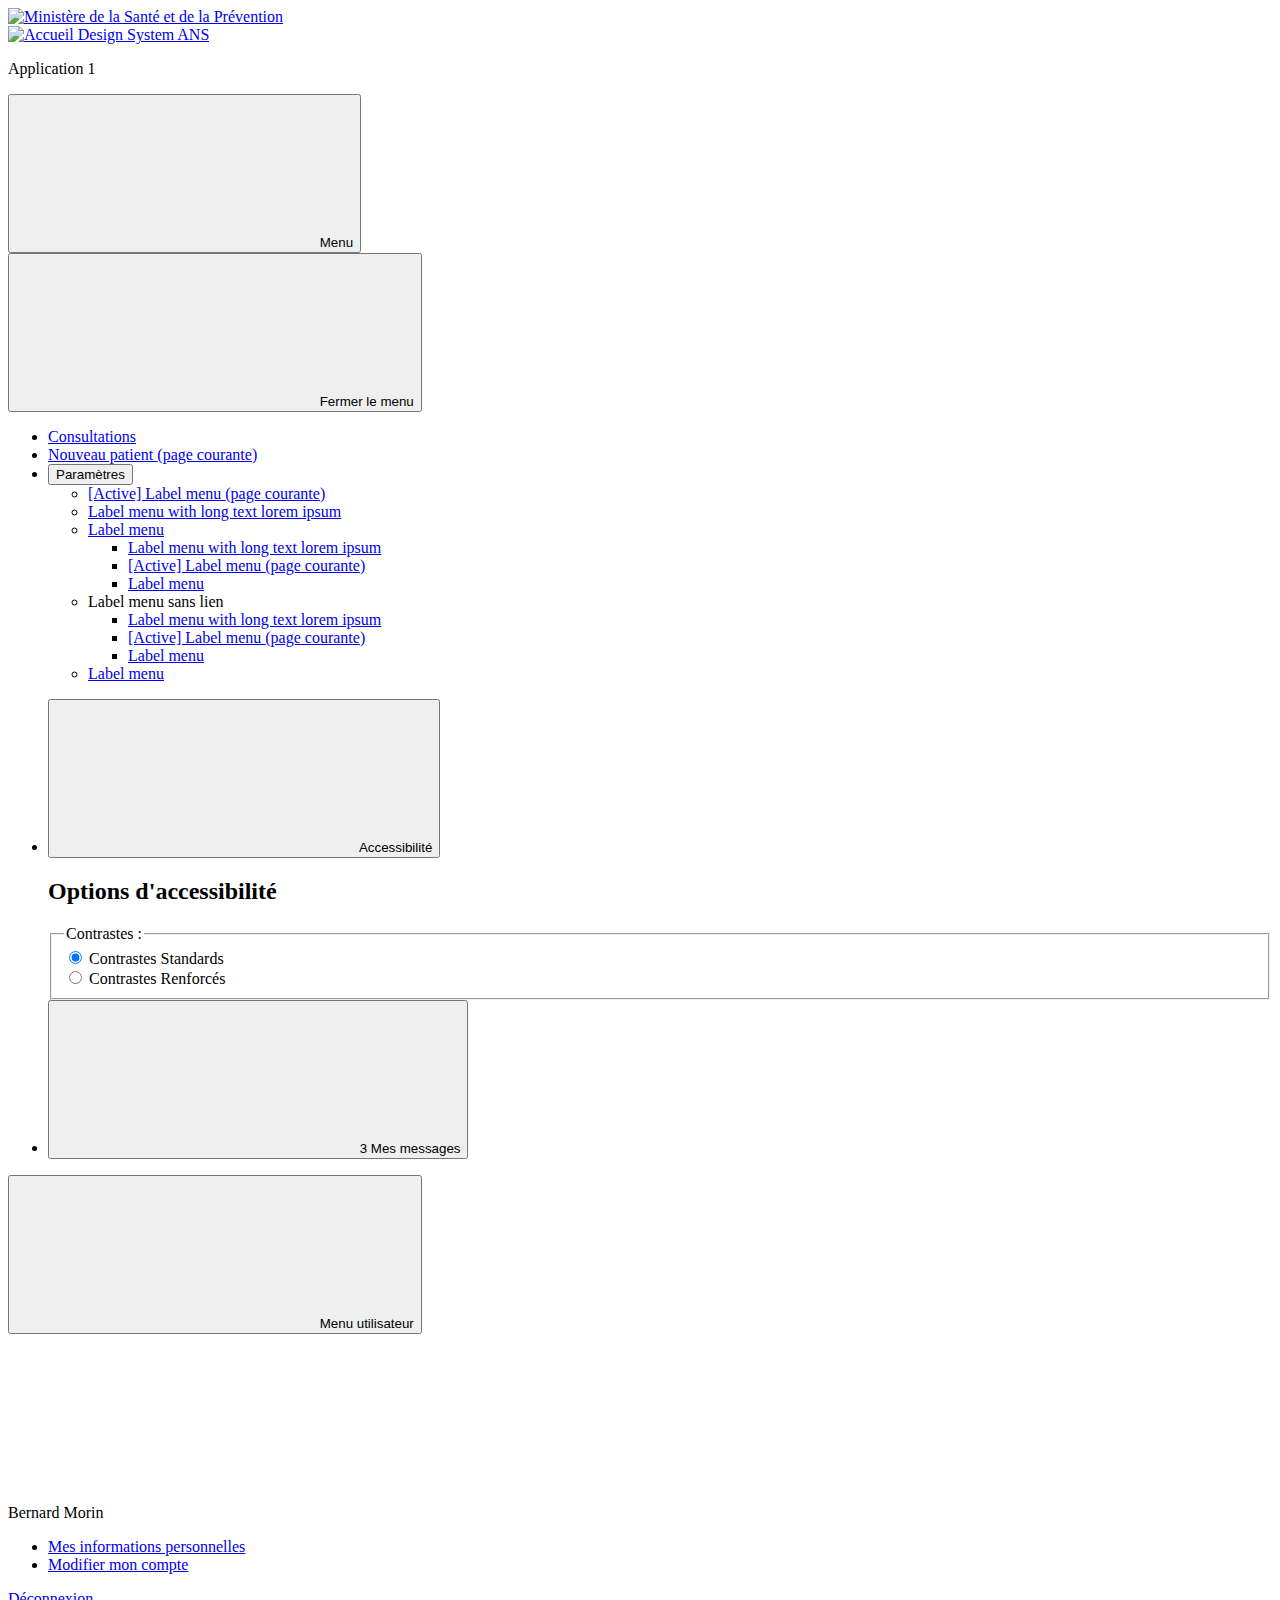
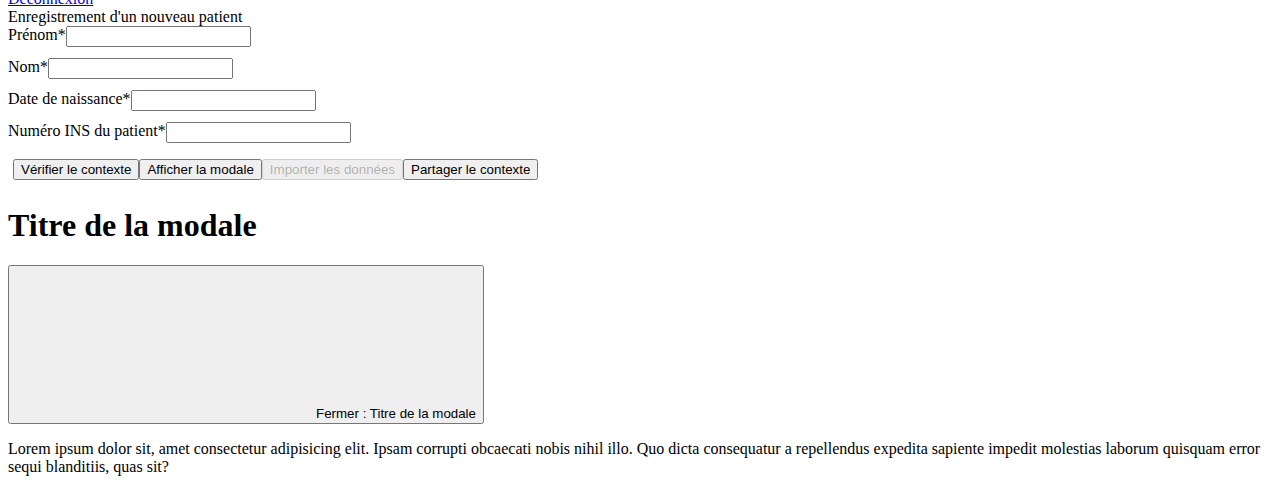
==== src/main/resources/templates/form-page.html @ 109fa499 "add ANS stylesheet" ====
<!DOCTYPE html>
<html lang="en" xmlns:th="http://www.thymeleaf.org">
<head>
    <meta charset="UTF-8">
    <title>Enregistrement d'un nouvau patient</title>
    <meta name="viewport" content="width=device-width, initial-scale=1">
    <link rel="stylesheet" type="text/css" href="/webjars/bootstrap/css/bootstrap.min.css"/>
    <link rel="stylesheet" type="text/css" href="/style/style.css">
    <link rel="stylesheet" href="https://use.typekit.net/jjx2ksb.css">
    <link rel="stylesheet" href="/style/style-ans.css" type="text/css">
    <link rel="stylesheet" href="/style/print.css" type="text/css" media="print">
    <link rel="icon" type="image/x-icon" href="/img/favicon.ico">

    <script type="text/javascript" src="/script/jquery-3.5.1.min.js"></script>
    <script type="text/javascript" src="/script/vendor.js"></script>
    <script type="text/javascript" src="/script/app.js"></script>
    <script src="https://cdnjs.cloudflare.com/ajax/libs/lodash.js/4.17.21/lodash.min.js"></script>

    <script type="text/javascript" src="/script/context-sharing.js"></script>
</head>
<body>
<div class="body-wrapper">
    <header class="header header-principal" role="banner">
        <div class="header-principal__inner">
            <div class="header-principal-left">
                <div class="logos">        <div class="logo logo--0">
                    <a href="https://solidarites-sante.gouv.fr/">

                        <img src="/img/logo-ministere.svg" alt="Ministère de la Santé et de la Prévention" width="107" height="62">

                    </a>
                </div>
                    <div class="logo logo--1">
                        <a href="/">

                            <img src="/img/logo-ANS.svg" alt="Accueil Design System ANS" width="166" height="50">

                        </a>
                    </div>
                </div>
                <p class="header__title">Application 1</p>
            </div>
            <div class="header-principal-right">
                <div class="header-principal__nav">




                    <div class="navbar navbar-expand-xl navbar-light" tabindex="-1" id="menuPrincipalTarget">
                        <button type="button" class="navbar-toggler btn btn--icon-only btn-icon--header" data-toggle="collapse" data-target="#menuPrincipal" aria-controls="menuPrincipal" aria-expanded="false">
                            <svg class="svg-icon svg-menu" aria-hidden="true" focusable="false"><use xlink:href="/svg-icons/icon-sprite.svg#menu"></use></svg>
                            <span class="sr-only">Menu</span>
                        </button>


                        <div class="collapse navbar-collapse" id="menuPrincipal">
                            <button type="button" class="navbar-toggler-close d-xl-none btn btn--icon-only btn-icon--header" data-toggle="collapse" data-target="#menuPrincipal" aria-controls="menuPrincipal" aria-expanded="false">
                                <svg class="svg-icon svg-close" aria-hidden="true" focusable="false"><use xlink:href="/svg-icons/icon-sprite.svg#close"></use></svg>
                                <span class="sr-only">Fermer le menu</span>
                            </button>


                            <nav role="navigation" aria-label="Menu principal">

                                <ul class="navbar-nav nav-lvl--1">
                                    <li class="nav-item common-nav-item">

                                        <a class="nav-link" href="#">Consultations</a>
                                    </li>
                                    <li class="nav-item is-active common-nav-item">

                                        <a class="nav-link" href="#">Nouveau patient <span class="sr-only">(page courante)</span></a>
                                    </li>
                                    <li class="nav-item common-nav-item">







                                        <button class="nav-link" type="button"
                                                data-toggle="collapse"
                                                data-target="#nav1-nav-collapse-submenu--2"
                                                aria-controls="nav1-nav-collapse-submenu--2"
                                                aria-expanded="false"
                                        >Paramètres</button>

                                        <div class="collapse nav-collapse" id="nav1-nav-collapse-submenu--2" data-parent="#menuPrincipal">
                                            <div class="nav-collapse-inner">


                                                <ul class="navbar-nav nav-lvl--2">
                                                    <li class="nav-item is-active common-nav-item">

                                                        <a class="nav-link" href="#">[Active] Label menu <span class="sr-only">(page courante)</span></a>
                                                    </li>
                                                    <li class="nav-item common-nav-item">

                                                        <a class="nav-link" href="#">Label menu with long text lorem ipsum</a>
                                                    </li>
                                                    <li class="nav-item common-nav-item">

                                                        <a class="nav-link" href="#">Label menu</a>









                                                        <ul class="navbar-nav nav-lvl--3">
                                                            <li class="nav-item common-nav-item">

                                                                <a class="nav-link" href="#">Label menu with long text lorem ipsum</a>
                                                            </li>
                                                            <li class="nav-item is-active common-nav-item">

                                                                <a class="nav-link" href="#">[Active] Label menu <span class="sr-only">(page courante)</span></a>
                                                            </li>
                                                            <li class="nav-item common-nav-item">

                                                                <a class="nav-link" href="#">Label menu</a>
                                                            </li>
                                                        </ul>



                                                    </li>
                                                    <li class="nav-item common-nav-item">





                                                        <span class="nav-title">Label menu sans lien</span>





                                                        <ul class="navbar-nav nav-lvl--3">
                                                            <li class="nav-item common-nav-item">

                                                                <a class="nav-link" href="#">Label menu with long text lorem ipsum</a>
                                                            </li>
                                                            <li class="nav-item is-active common-nav-item">

                                                                <a class="nav-link" href="#">[Active] Label menu <span class="sr-only">(page courante)</span></a>
                                                            </li>
                                                            <li class="nav-item common-nav-item">

                                                                <a class="nav-link" href="#">Label menu</a>
                                                            </li>
                                                        </ul>



                                                    </li>
                                                    <li class="nav-item common-nav-item">

                                                        <a class="nav-link" href="#">Label menu</a>
                                                    </li>
                                                </ul>

                                            </div>
                                        </div>
                                    </li>
                                </ul>
                            </nav>

                            <ul class="nav-right">
                                <li class="nav-right-item collapse-wrapper common-nav-item">
                                    <button type="button" class="btn btn--icon-only btn-icon--header" aria-label="Accessibilité" data-toggle="collapse" data-target="#collapseAccess" aria-controls="collapseAccess" aria-expanded="false">
                                        <svg class="svg-icon svg-access" aria-hidden="true" focusable="false"><use xlink:href="/svg-icons/icon-sprite.svg#access"></use></svg>
                                        <span class="title-responsive">Accessibilité</span>
                                    </button>
                                    <div class="collapse nav-collapse nav-collapse--right" id="collapseAccess">
                                        <section aria-labelledby="widget-access-title">
                                            <h2 class="o-widget-access__intro" id="widget-access-title">Options d'accessibilité</h2>

                                            <div class="o-widget-access">
                                                <div class="form-group form-group-custom-control">
                                                    <fieldset id="contrast-id">
                                                        <legend>Contrastes :</legend>

                                                        <div class="o-widget-access__option">
                                                            <input id="default-c" value="default-c" name="contrast" checked="checked" type="radio" class="sr-only">
                                                            <label class="o-widget-access__label btn btn--ghost btn--primary btn-sm" for="default-c"><span class="sr-only">Contrastes</span> Standards</label>
                                                        </div>
                                                        <div class="o-widget-access__option">
                                                            <input id="high-c" value="high-c" name="contrast" type="radio" class="sr-only">
                                                            <label class="o-widget-access__label btn btn--ghost btn--primary btn-sm" for="high-c"><span class="sr-only">Contrastes</span> Renforcés</label>
                                                        </div>
                                                    </fieldset>
                                                </div>


                                            </div>
                                        </section>                                </div>
                                </li>
                                <li class="nav-right-item collapse-wrapper common-nav-item">
                                    <button type="button" class="btn btn--icon-only btn-icon--header" aria-label="Mes messages (3)">
                                        <svg class="svg-icon svg-mail" aria-hidden="true" focusable="false"><use xlink:href="/svg-icons/icon-sprite.svg#mail"></use></svg>
                                        <span class="mail-counter">3</span>
                                        <span class="title-responsive">Mes messages</span>
                                    </button>
                                </li>
                            </ul>

                        </div>


                        <div class="collapse-wrapper common-nav-item">
                            <button type="button" class="btn btn--icon-only btn-icon--header" aria-label="Menu utilisateur" data-toggle="collapse" data-target="#collapseUser" aria-controls="collapseUser" aria-expanded="false">
                                <svg class="svg-icon svg-user" aria-hidden="true" focusable="false"><use xlink:href="/svg-icons/icon-sprite.svg#user"></use></svg>
                                <span class="sr-only">Menu utilisateur</span>
                            </button>
                            <div class="collapse nav-collapse nav-collapse--right" id="collapseUser">
                                <div class="m-user">
                                    <div class="m-user__icon">
                                        <svg class="svg-icon svg-user" aria-hidden="true" focusable="false"><use xlink:href="/svg-icons/icon-sprite.svg#user"></use></svg>
                                    </div>
                                    <p class="m-user__name">Bernard Morin</p>

                                    <ul class="navbar-nav m-user__nav">
                                        <li class="nav-item">
                                            <a class="nav-link" href="#">Mes informations personnelles</a>
                                        </li>
                                        <li class="nav-item">
                                            <a class="nav-link" href="#">Modifier mon compte</a>
                                        </li>
                                    </ul>

                                    <a href="/logout"    class=" btn btn--ghost btn--default btn-xs">Déconnexion</a>                            </div>
                            </div>
                        </div>


                    </div>
                </div>
            </div>
        </div>
    </header>

    <main class="main" role="main" id="main" tabindex="-1">
        <div class="container">
            <div>
                <span>Enregistrement d'un nouveau patient</span>
            </div>
            <div>
                <form id="patientForm">
                    <div class="form-group" style="max-width: 440px; display: flex; flex-direction: row">
                        <label for="inputPatientFirstName">Prénom<span class="form-required"
                                                                       title="Ce champ est requis">*</span></label>
                        <div class="form-group-wrap form-group-wrap--left">
                            <input class="form-control" aria-describedby="inputPatientFirstName-desc" name="patientFirstName"
                                   type="text" id="inputPatientFirstName"/>
                        </div>
                        <p class="description" id="inputPatientFirstName-desc"></p>
                    </div>

                    <div class="form-group" style="max-width: 440px; display: flex; flex-direction: row">
                        <label for="inputPatientLastName">Nom<span class="form-required" title="Ce champ est requis">*</span></label>
                        <div class="form-group-wrap form-group-wrap--left">
                            <input class="form-control" aria-describedby="inputPatientLastName" name="patientLastName"
                                   type="text" id="inputPatientLastName"/>
                        </div>
                        <p class="description" id="inputPatientLastName-desc"></p>
                    </div>

                    <div class="form-group" style="max-width: 440px; display: flex; flex-direction: row">
                        <label for="inputPatientDOB">Date de naissance<span class="form-required"
                                                                            title="Ce champ est requis">*</span></label>
                        <div class="form-group-wrap form-group-wrap--left">
                            <input class="form-control" aria-describedby="inputPatientDOB" name="patientDOB"
                                   type="text" id="inputPatientDOB"/>
                        </div>
                        <p class="description" id="inputPatientDOB-desc"></p>
                    </div>

                    <div class="form-group" style="max-width: 440px; display: flex; flex-direction: row">
                        <label for="inputPatientINS">Numéro INS du patient<span class="form-required"
                                                                                title="Ce champ est requis">*</span></label>
                        <div class="form-group-wrap form-group-wrap--left">
                            <input class="form-control" aria-describedby="inputPatientINS-desc" name="patientINS"
                                   type="text" id="inputPatientINS"/>
                        </div>
                        <p class="description" id="inputPatientINS-desc"></p>
                    </div>

                    <div style="display: flex; flex-direction: row; padding: 5px">
                        <button type="button" class=" btn btn--plain btn--primary" onclick="getFromCache()">Vérifier le contexte</button>
                        <button type="button" class=" btn btn--plain btn--primary" data-toggle="modal" data-target="#modal1">Afficher la modale</button>
                        <button type="button" class=" btn btn--plain btn--primary" onclick="fillForm()" disabled="disabled" id="btnFillForm">Importer les données</button>
                        <button type="button" class=" btn btn--plain btn--primary" onclick="putInCache()">Partager le contexte</button>
                    </div>
                </form>
            </div>
        </div>
    </main>
</div>

<div class="modal fade" id="modal1" tabindex="-1" role="dialog" aria-hidden="true" aria-labelledby="modal1Label">
    <div class="modal-dialog modal-dialog-centered" role="document">
        <div class="modal-content">
            <div class="modal-header">
                <h1 class="modal-title" id="modal1Label">Titre de la modale</h1>
                <button type="button"  data-dismiss="modal"    class=" btn btn--close btn--icon-only"><svg class="svg-icon svg-close" aria-hidden="true" focusable="false"><use xlink:href="svg-icons/icon-sprite.svg#close"></use></svg><span class="sr-only">Fermer : Titre de la modale</span></button>            </div>
            <div class="modal-body">
                <p>Lorem ipsum dolor sit, amet consectetur adipisicing elit. Ipsam corrupti obcaecati nobis nihil illo. Quo dicta consequatur a repellendus expedita sapiente impedit molestias laborum quisquam error sequi blanditiis, quas sit?</p>
            </div>
        </div>
    </div>
</div>

<!--<span class="badge badge-pill badge-success">!</span>-->
</body>
</html>
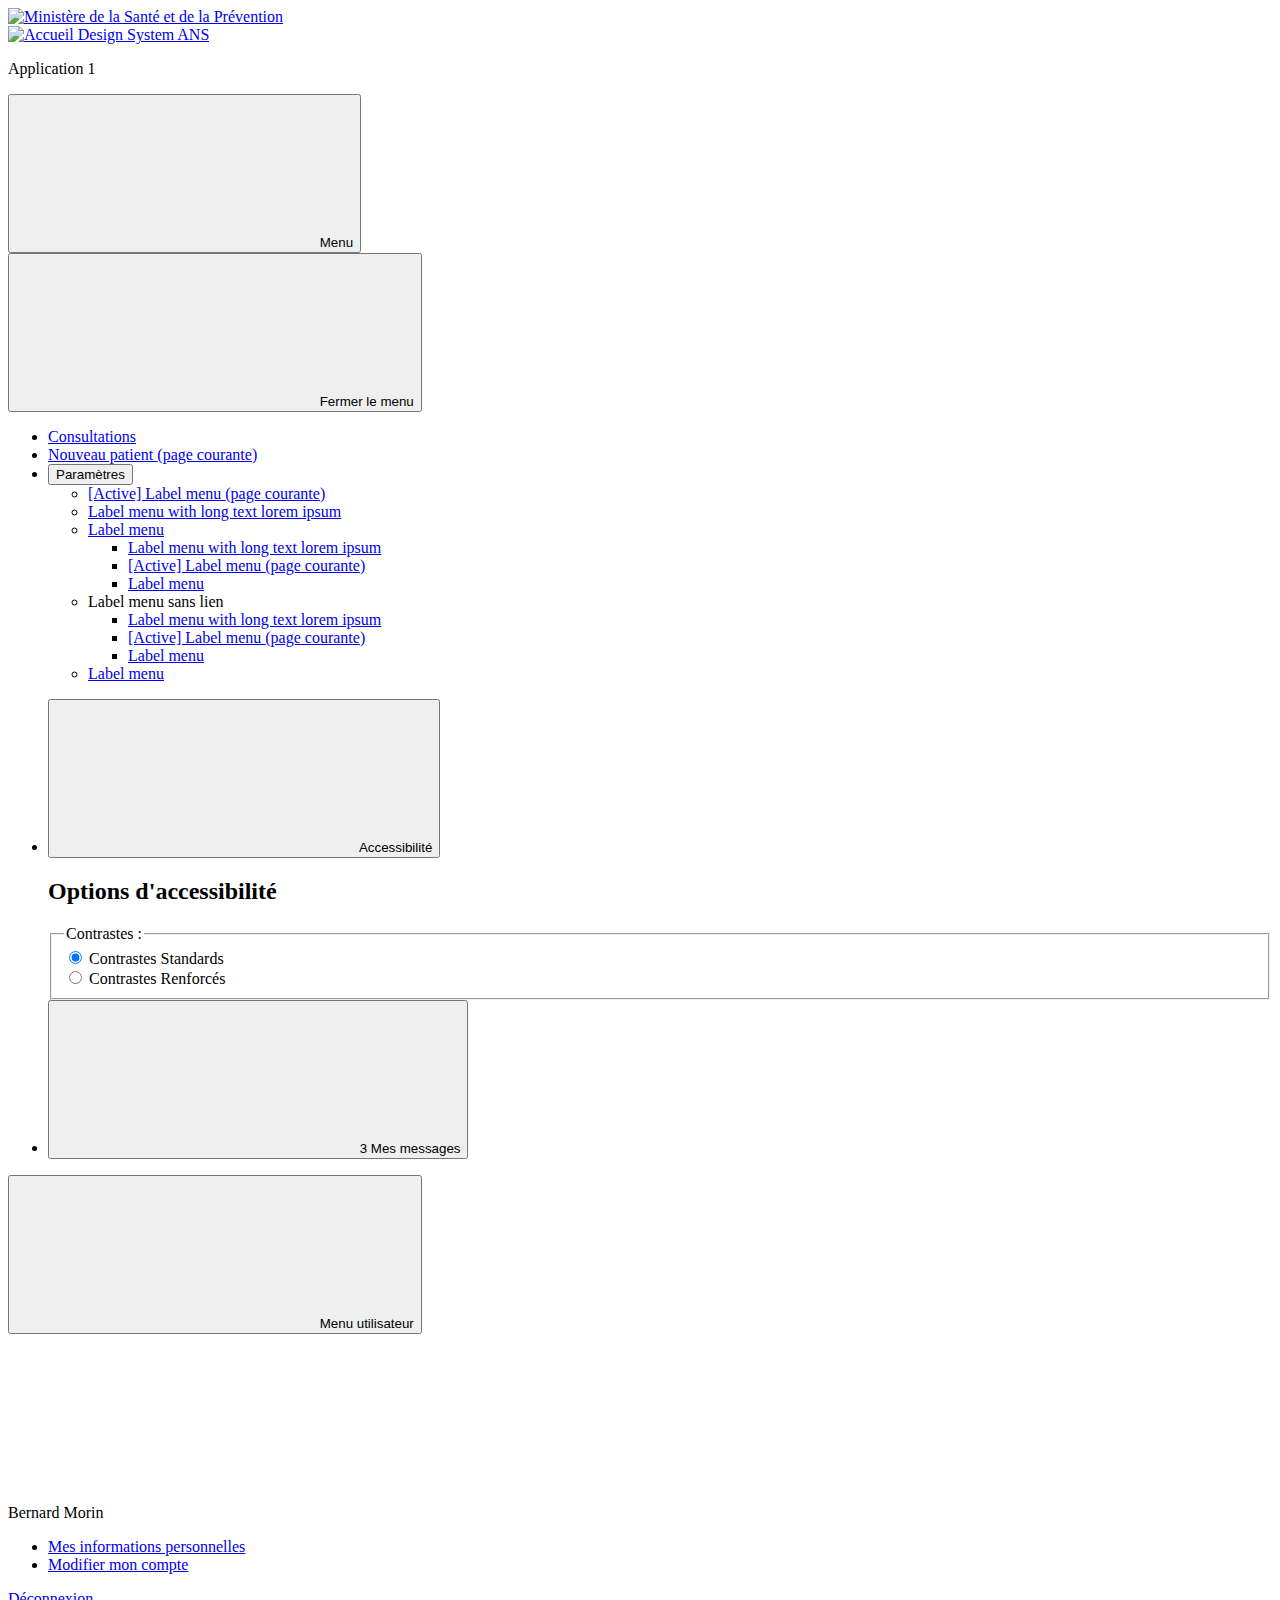
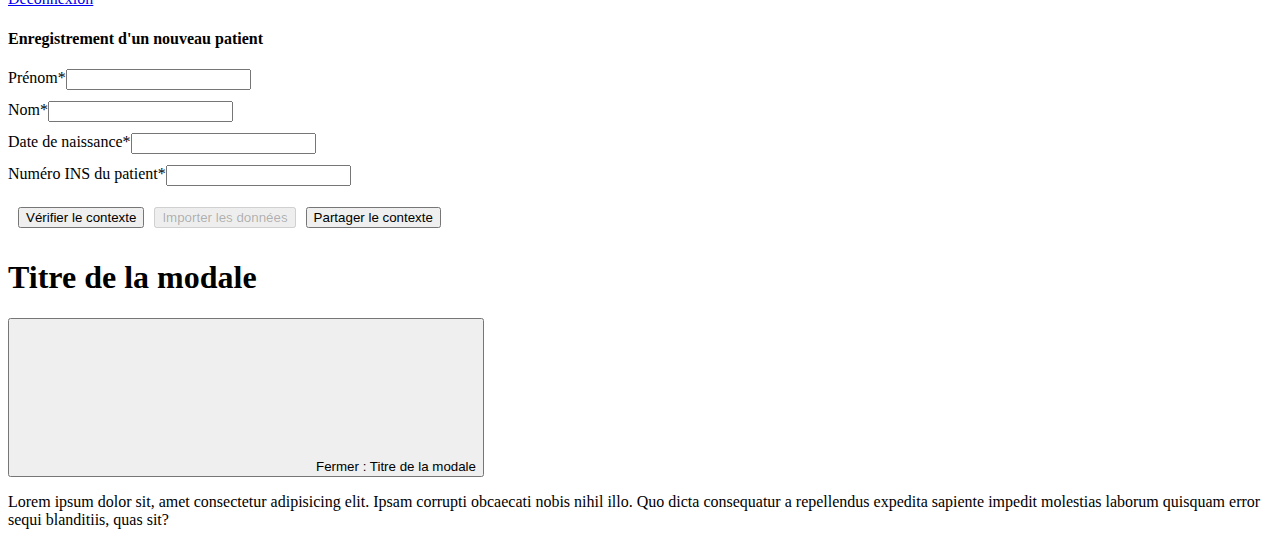
==== commit f1f15759: "polish" ====
--- a/src/main/resources/templates/form-page.html
+++ b/src/main/resources/templates/form-page.html
@@ -14,9 +14,14 @@
     <script type="text/javascript" src="/script/jquery-3.5.1.min.js"></script>
     <script type="text/javascript" src="/script/vendor.js"></script>
     <script type="text/javascript" src="/script/app.js"></script>
+
+    <!--
+        this script has to be added to handle ProSanteConnect context sharing
+        (lodash needs to be added too if not already embedded)
+     -->
+    <script type="text/javascript" src="/script/context-sharing.js"></script>
     <script src="https://cdnjs.cloudflare.com/ajax/libs/lodash.js/4.17.21/lodash.min.js"></script>
 
-    <script type="text/javascript" src="/script/context-sharing.js"></script>
 </head>
 <body>
 <div class="body-wrapper">
@@ -247,11 +252,8 @@
 
     <main class="main" role="main" id="main" tabindex="-1">
         <div class="container">
-            <div>
-                <span>Enregistrement d'un nouveau patient</span>
-            </div>
-            <div>
-                <form id="patientForm">
+            <h4>Enregistrement d'un nouveau patient</h4>
+                <form id="patientForm" action="/secure/patient/new" method="post">
                     <div class="form-group" style="max-width: 440px; display: flex; flex-direction: row">
                         <label for="inputPatientFirstName">Prénom<span class="form-required"
                                                                        title="Ce champ est requis">*</span></label>
@@ -292,14 +294,14 @@
                     </div>
 
                     <div style="display: flex; flex-direction: row; padding: 5px">
-                        <button type="button" class=" btn btn--plain btn--primary" onclick="getFromCache()">Vérifier le contexte</button>
-                        <button type="button" class=" btn btn--plain btn--primary" data-toggle="modal" data-target="#modal1">Afficher la modale</button>
-                        <button type="button" class=" btn btn--plain btn--primary" onclick="fillForm()" disabled="disabled" id="btnFillForm">Importer les données</button>
-                        <button type="button" class=" btn btn--plain btn--primary" onclick="putInCache()">Partager le contexte</button>
+                        <button type="button" class=" btn btn--plain btn--primary" onclick="getFromCache()" style="margin: 5px">Vérifier le contexte</button>
+                        <button type="button" class=" btn btn--plain btn--primary" data-toggle="modal" data-target="#modal1" hidden style="margin: 5px">Afficher la modale</button>
+                        <button type="button" class=" btn btn--plain btn--primary" onclick="fillForm()" disabled="disabled" id="btnFillForm" style="margin: 5px">Importer les données</button>
+<!--                        <button type="button" class=" btn btn&#45;&#45;plain btn&#45;&#45;primary" onclick="putInCache('patient-info')" style="margin: 5px">Partager le contexte</button>-->
+                        <button type="submit" class=" btn btn--plain btn--primary" style="margin: 5px">Partager le contexte</button>
                     </div>
                 </form>
             </div>
-        </div>
     </main>
 </div>
 
@@ -316,6 +318,13 @@
     </div>
 </div>
 
+    <!--
+        this script has to be added to trigger ProSanteConnect context sharing API call before submitting form
+    -->
+<script>
+    $('patientForm').on('submit', putInCache('patient-info'))
+</script>
+
 <!--<span class="badge badge-pill badge-success">!</span>-->
 </body>
 </html>
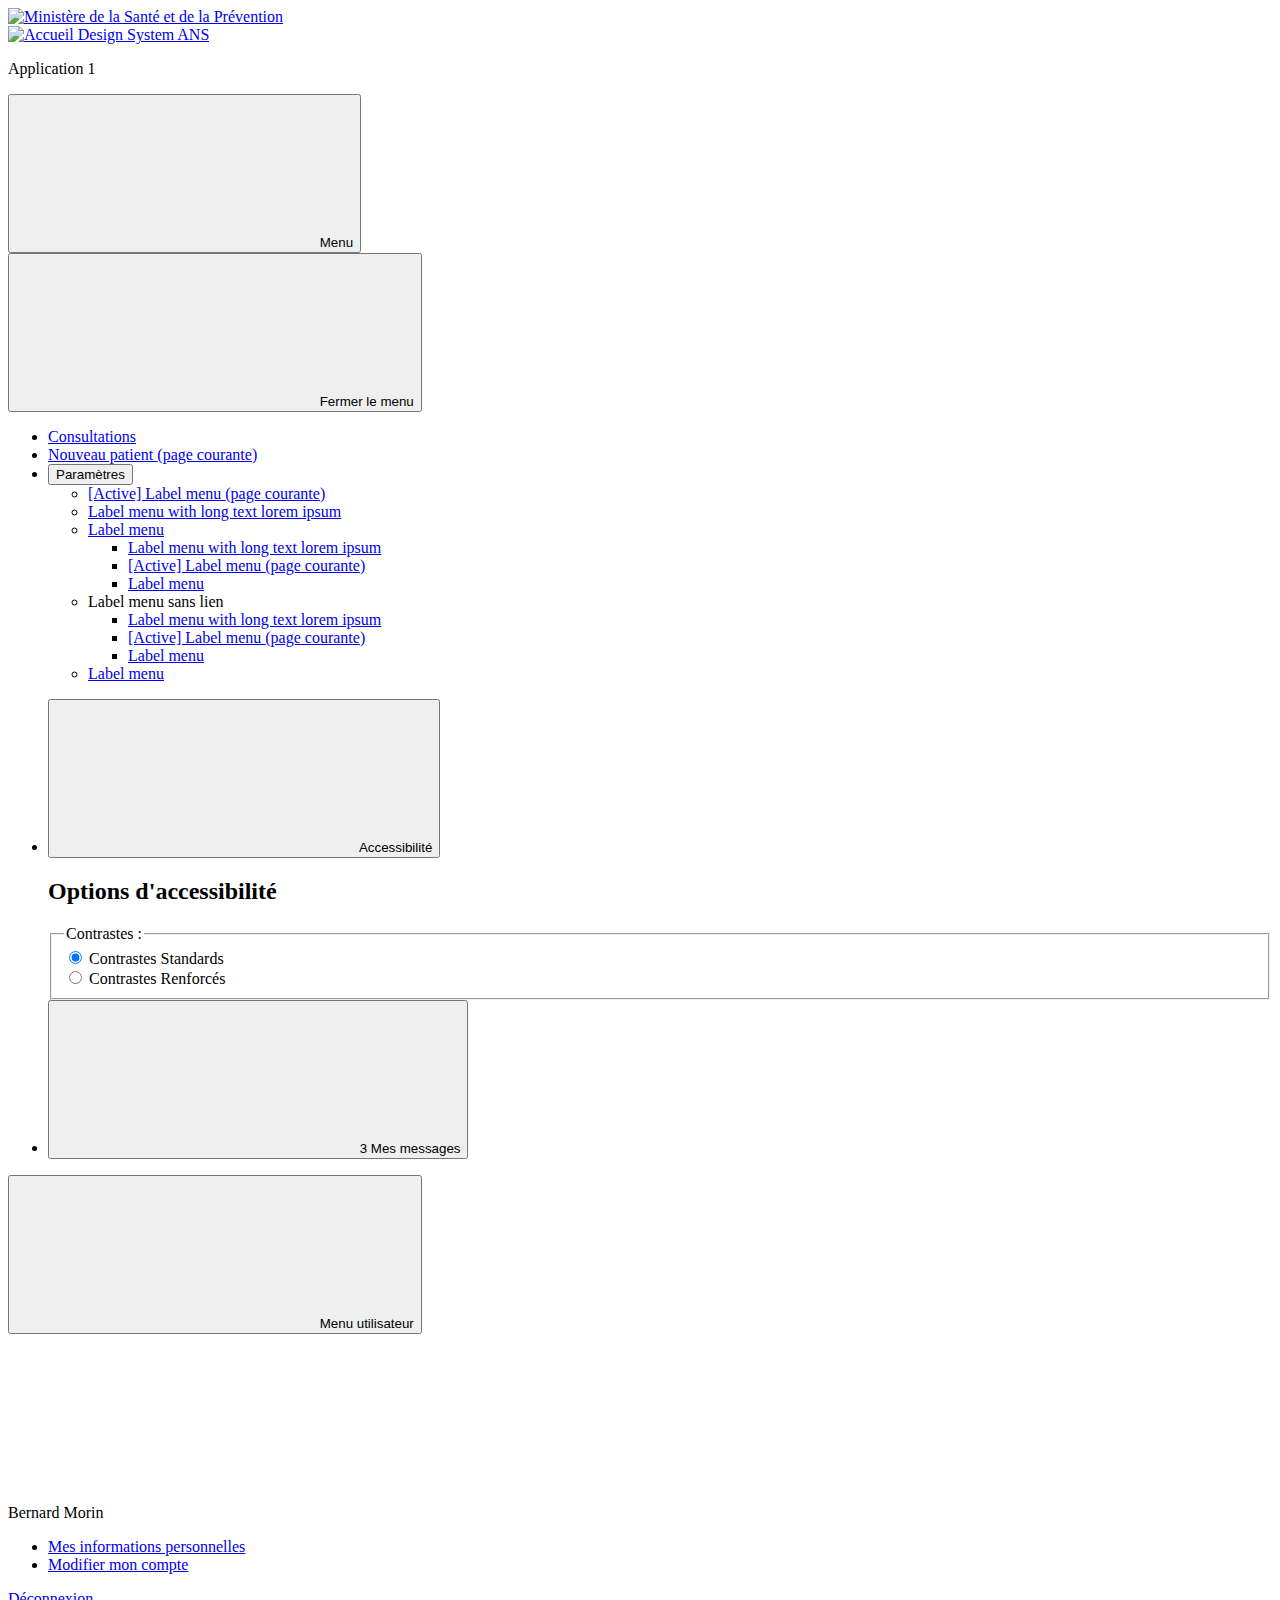
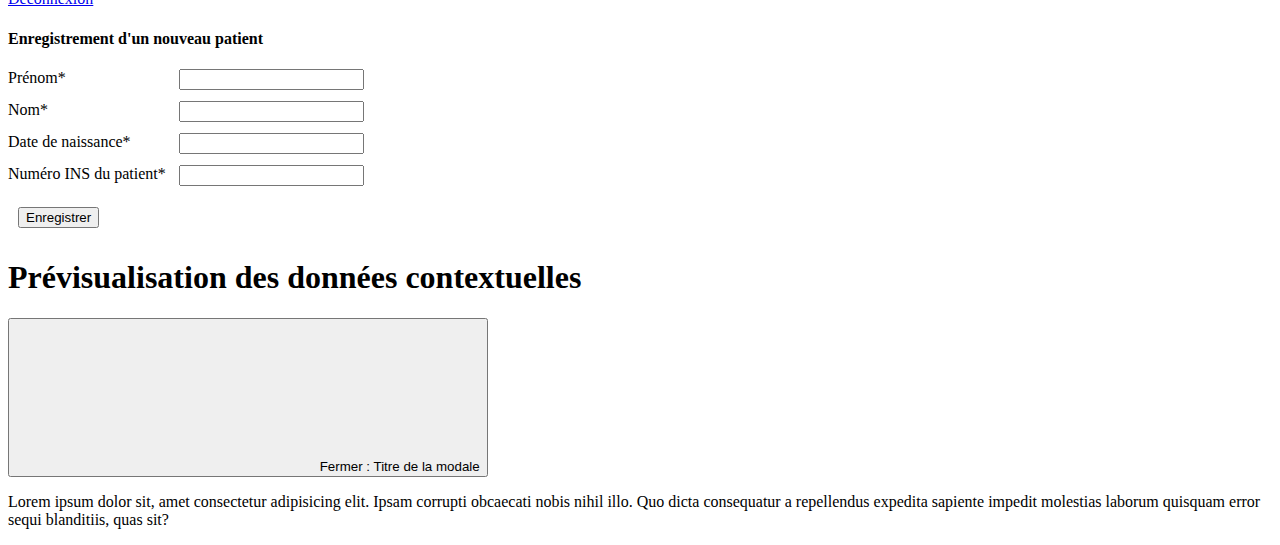
==== commit ff901c19: "add tooltip, change routes" ====
--- a/src/main/resources/templates/form-page.html
+++ b/src/main/resources/templates/form-page.html
@@ -28,13 +28,15 @@
     <header class="header header-principal" role="banner">
         <div class="header-principal__inner">
             <div class="header-principal-left">
-                <div class="logos">        <div class="logo logo--0">
-                    <a href="https://solidarites-sante.gouv.fr/">
-
-                        <img src="/img/logo-ministere.svg" alt="Ministère de la Santé et de la Prévention" width="107" height="62">
-
-                    </a>
-                </div>
+                <div class="logos">
+                    <div class="logo logo--0">
+                        <a href="https://solidarites-sante.gouv.fr/">
+
+                            <img src="/img/logo-ministere.svg" alt="Ministère de la Santé et de la Prévention"
+                                 width="107" height="62">
+
+                        </a>
+                    </div>
                     <div class="logo logo--1">
                         <a href="/">
 
@@ -49,18 +51,25 @@
                 <div class="header-principal__nav">
 
 
-
-
                     <div class="navbar navbar-expand-xl navbar-light" tabindex="-1" id="menuPrincipalTarget">
-                        <button type="button" class="navbar-toggler btn btn--icon-only btn-icon--header" data-toggle="collapse" data-target="#menuPrincipal" aria-controls="menuPrincipal" aria-expanded="false">
-                            <svg class="svg-icon svg-menu" aria-hidden="true" focusable="false"><use xlink:href="/svg-icons/icon-sprite.svg#menu"></use></svg>
+                        <button type="button" class="navbar-toggler btn btn--icon-only btn-icon--header"
+                                data-toggle="collapse" data-target="#menuPrincipal" aria-controls="menuPrincipal"
+                                aria-expanded="false">
+                            <svg class="svg-icon svg-menu" aria-hidden="true" focusable="false">
+                                <use xlink:href="/svg-icons/icon-sprite.svg#menu"></use>
+                            </svg>
                             <span class="sr-only">Menu</span>
                         </button>
 
 
                         <div class="collapse navbar-collapse" id="menuPrincipal">
-                            <button type="button" class="navbar-toggler-close d-xl-none btn btn--icon-only btn-icon--header" data-toggle="collapse" data-target="#menuPrincipal" aria-controls="menuPrincipal" aria-expanded="false">
-                                <svg class="svg-icon svg-close" aria-hidden="true" focusable="false"><use xlink:href="/svg-icons/icon-sprite.svg#close"></use></svg>
+                            <button type="button"
+                                    class="navbar-toggler-close d-xl-none btn btn--icon-only btn-icon--header"
+                                    data-toggle="collapse" data-target="#menuPrincipal" aria-controls="menuPrincipal"
+                                    aria-expanded="false">
+                                <svg class="svg-icon svg-close" aria-hidden="true" focusable="false">
+                                    <use xlink:href="/svg-icons/icon-sprite.svg#close"></use>
+                                </svg>
                                 <span class="sr-only">Fermer le menu</span>
                             </button>
 
@@ -77,11 +86,6 @@
                                         <a class="nav-link" href="#">Nouveau patient <span class="sr-only">(page courante)</span></a>
                                     </li>
                                     <li class="nav-item common-nav-item">
-
-
-
-
-
 
 
                                         <button class="nav-link" type="button"
@@ -89,41 +93,40 @@
                                                 data-target="#nav1-nav-collapse-submenu--2"
                                                 aria-controls="nav1-nav-collapse-submenu--2"
                                                 aria-expanded="false"
-                                        >Paramètres</button>
-
-                                        <div class="collapse nav-collapse" id="nav1-nav-collapse-submenu--2" data-parent="#menuPrincipal">
+                                        >Paramètres
+                                        </button>
+
+                                        <div class="collapse nav-collapse" id="nav1-nav-collapse-submenu--2"
+                                             data-parent="#menuPrincipal">
                                             <div class="nav-collapse-inner">
 
 
                                                 <ul class="navbar-nav nav-lvl--2">
                                                     <li class="nav-item is-active common-nav-item">
 
-                                                        <a class="nav-link" href="#">[Active] Label menu <span class="sr-only">(page courante)</span></a>
+                                                        <a class="nav-link" href="#">[Active] Label menu <span
+                                                                class="sr-only">(page courante)</span></a>
                                                     </li>
                                                     <li class="nav-item common-nav-item">
 
-                                                        <a class="nav-link" href="#">Label menu with long text lorem ipsum</a>
+                                                        <a class="nav-link" href="#">Label menu with long text lorem
+                                                            ipsum</a>
                                                     </li>
                                                     <li class="nav-item common-nav-item">
 
                                                         <a class="nav-link" href="#">Label menu</a>
-
-
-
-
-
-
-
 
 
                                                         <ul class="navbar-nav nav-lvl--3">
                                                             <li class="nav-item common-nav-item">
 
-                                                                <a class="nav-link" href="#">Label menu with long text lorem ipsum</a>
+                                                                <a class="nav-link" href="#">Label menu with long text
+                                                                    lorem ipsum</a>
                                                             </li>
                                                             <li class="nav-item is-active common-nav-item">
 
-                                                                <a class="nav-link" href="#">[Active] Label menu <span class="sr-only">(page courante)</span></a>
+                                                                <a class="nav-link" href="#">[Active] Label menu <span
+                                                                        class="sr-only">(page courante)</span></a>
                                                             </li>
                                                             <li class="nav-item common-nav-item">
 
@@ -132,35 +135,29 @@
                                                         </ul>
 
 
-
                                                     </li>
                                                     <li class="nav-item common-nav-item">
 
 
-
-
-
                                                         <span class="nav-title">Label menu sans lien</span>
-
-
-
 
 
                                                         <ul class="navbar-nav nav-lvl--3">
                                                             <li class="nav-item common-nav-item">
 
-                                                                <a class="nav-link" href="#">Label menu with long text lorem ipsum</a>
+                                                                <a class="nav-link" href="#">Label menu with long text
+                                                                    lorem ipsum</a>
                                                             </li>
                                                             <li class="nav-item is-active common-nav-item">
 
-                                                                <a class="nav-link" href="#">[Active] Label menu <span class="sr-only">(page courante)</span></a>
+                                                                <a class="nav-link" href="#">[Active] Label menu <span
+                                                                        class="sr-only">(page courante)</span></a>
                                                             </li>
                                                             <li class="nav-item common-nav-item">
 
                                                                 <a class="nav-link" href="#">Label menu</a>
                                                             </li>
                                                         </ul>
-
 
 
                                                     </li>
@@ -178,13 +175,19 @@
 
                             <ul class="nav-right">
                                 <li class="nav-right-item collapse-wrapper common-nav-item">
-                                    <button type="button" class="btn btn--icon-only btn-icon--header" aria-label="Accessibilité" data-toggle="collapse" data-target="#collapseAccess" aria-controls="collapseAccess" aria-expanded="false">
-                                        <svg class="svg-icon svg-access" aria-hidden="true" focusable="false"><use xlink:href="/svg-icons/icon-sprite.svg#access"></use></svg>
+                                    <button type="button" class="btn btn--icon-only btn-icon--header"
+                                            aria-label="Accessibilité" data-toggle="collapse"
+                                            data-target="#collapseAccess" aria-controls="collapseAccess"
+                                            aria-expanded="false">
+                                        <svg class="svg-icon svg-access" aria-hidden="true" focusable="false">
+                                            <use xlink:href="/svg-icons/icon-sprite.svg#access"></use>
+                                        </svg>
                                         <span class="title-responsive">Accessibilité</span>
                                     </button>
                                     <div class="collapse nav-collapse nav-collapse--right" id="collapseAccess">
                                         <section aria-labelledby="widget-access-title">
-                                            <h2 class="o-widget-access__intro" id="widget-access-title">Options d'accessibilité</h2>
+                                            <h2 class="o-widget-access__intro" id="widget-access-title">Options
+                                                d'accessibilité</h2>
 
                                             <div class="o-widget-access">
                                                 <div class="form-group form-group-custom-control">
@@ -192,23 +195,33 @@
                                                         <legend>Contrastes :</legend>
 
                                                         <div class="o-widget-access__option">
-                                                            <input id="default-c" value="default-c" name="contrast" checked="checked" type="radio" class="sr-only">
-                                                            <label class="o-widget-access__label btn btn--ghost btn--primary btn-sm" for="default-c"><span class="sr-only">Contrastes</span> Standards</label>
+                                                            <input id="default-c" value="default-c" name="contrast"
+                                                                   checked="checked" type="radio" class="sr-only">
+                                                            <label class="o-widget-access__label btn btn--ghost btn--primary btn-sm"
+                                                                   for="default-c"><span
+                                                                    class="sr-only">Contrastes</span> Standards</label>
                                                         </div>
                                                         <div class="o-widget-access__option">
-                                                            <input id="high-c" value="high-c" name="contrast" type="radio" class="sr-only">
-                                                            <label class="o-widget-access__label btn btn--ghost btn--primary btn-sm" for="high-c"><span class="sr-only">Contrastes</span> Renforcés</label>
+                                                            <input id="high-c" value="high-c" name="contrast"
+                                                                   type="radio" class="sr-only">
+                                                            <label class="o-widget-access__label btn btn--ghost btn--primary btn-sm"
+                                                                   for="high-c"><span class="sr-only">Contrastes</span>
+                                                                Renforcés</label>
                                                         </div>
                                                     </fieldset>
                                                 </div>
 
 
                                             </div>
-                                        </section>                                </div>
+                                        </section>
+                                    </div>
                                 </li>
                                 <li class="nav-right-item collapse-wrapper common-nav-item">
-                                    <button type="button" class="btn btn--icon-only btn-icon--header" aria-label="Mes messages (3)">
-                                        <svg class="svg-icon svg-mail" aria-hidden="true" focusable="false"><use xlink:href="/svg-icons/icon-sprite.svg#mail"></use></svg>
+                                    <button type="button" class="btn btn--icon-only btn-icon--header"
+                                            aria-label="Mes messages (3)">
+                                        <svg class="svg-icon svg-mail" aria-hidden="true" focusable="false">
+                                            <use xlink:href="/svg-icons/icon-sprite.svg#mail"></use>
+                                        </svg>
                                         <span class="mail-counter">3</span>
                                         <span class="title-responsive">Mes messages</span>
                                     </button>
@@ -219,14 +232,20 @@
 
 
                         <div class="collapse-wrapper common-nav-item">
-                            <button type="button" class="btn btn--icon-only btn-icon--header" aria-label="Menu utilisateur" data-toggle="collapse" data-target="#collapseUser" aria-controls="collapseUser" aria-expanded="false">
-                                <svg class="svg-icon svg-user" aria-hidden="true" focusable="false"><use xlink:href="/svg-icons/icon-sprite.svg#user"></use></svg>
+                            <button type="button" class="btn btn--icon-only btn-icon--header"
+                                    aria-label="Menu utilisateur" data-toggle="collapse" data-target="#collapseUser"
+                                    aria-controls="collapseUser" aria-expanded="false">
+                                <svg class="svg-icon svg-user" aria-hidden="true" focusable="false">
+                                    <use xlink:href="/svg-icons/icon-sprite.svg#user"></use>
+                                </svg>
                                 <span class="sr-only">Menu utilisateur</span>
                             </button>
                             <div class="collapse nav-collapse nav-collapse--right" id="collapseUser">
                                 <div class="m-user">
                                     <div class="m-user__icon">
-                                        <svg class="svg-icon svg-user" aria-hidden="true" focusable="false"><use xlink:href="/svg-icons/icon-sprite.svg#user"></use></svg>
+                                        <svg class="svg-icon svg-user" aria-hidden="true" focusable="false">
+                                            <use xlink:href="/svg-icons/icon-sprite.svg#user"></use>
+                                        </svg>
                                     </div>
                                     <p class="m-user__name">Bernard Morin</p>
 
@@ -239,7 +258,7 @@
                                         </li>
                                     </ul>
 
-                                    <a href="/logout"    class=" btn btn--ghost btn--default btn-xs">Déconnexion</a>                            </div>
+                                    <a href="/logout" class=" btn btn--ghost btn--default btn-xs">Déconnexion</a></div>
                             </div>
                         </div>
 
@@ -252,56 +271,69 @@
 
     <main class="main" role="main" id="main" tabindex="-1">
         <div class="container">
-            <h4>Enregistrement d'un nouveau patient</h4>
-                <form id="patientForm" action="/secure/patient/new" method="post">
-                    <div class="form-group" style="max-width: 440px; display: flex; flex-direction: row">
-                        <label for="inputPatientFirstName">Prénom<span class="form-required"
-                                                                       title="Ce champ est requis">*</span></label>
-                        <div class="form-group-wrap form-group-wrap--left">
-                            <input class="form-control" aria-describedby="inputPatientFirstName-desc" name="patientFirstName"
-                                   type="text" id="inputPatientFirstName"/>
-                        </div>
-                        <p class="description" id="inputPatientFirstName-desc"></p>
-                    </div>
-
-                    <div class="form-group" style="max-width: 440px; display: flex; flex-direction: row">
-                        <label for="inputPatientLastName">Nom<span class="form-required" title="Ce champ est requis">*</span></label>
-                        <div class="form-group-wrap form-group-wrap--left">
-                            <input class="form-control" aria-describedby="inputPatientLastName" name="patientLastName"
-                                   type="text" id="inputPatientLastName"/>
-                        </div>
-                        <p class="description" id="inputPatientLastName-desc"></p>
-                    </div>
-
-                    <div class="form-group" style="max-width: 440px; display: flex; flex-direction: row">
-                        <label for="inputPatientDOB">Date de naissance<span class="form-required"
+            <div>
+                <h4>Enregistrement d'un nouveau patient</h4>
+                <button type="button" class=" badge badge-pill badge-success" hidden
+                        style="margin: 5px" id="btnPreFill" onclick="fillForm()">
+                    Préremplir
+                </button>
+                <button type="button" data-toggle="tooltip" data-placement="top" data-html="true"
+                hidden id="contextTooltip">
+                    <svg class="svg-icon svg-question-circle" aria-hidden="true" focusable="false"><use xlink:href="/svg-icons/icon-sprite.svg#question-circle"></use></svg>
+                    <span class="sr-only">Aide</span>
+                </button>
+            </div>
+
+            <form id="patientForm" action="/secure/patient/new" method="post">
+                <div class="form-group" style="max-width: 440px; display: flex; flex-direction: row">
+                    <label for="inputPatientFirstName" style="min-width: 171px">Prénom<span class="form-required"
+                                                                   title="Ce champ est requis">*</span></label>
+                    <div class="form-group-wrap form-group-wrap--left">
+                        <input class="form-control" aria-describedby="inputPatientFirstName-desc"
+                               name="patientFirstName"
+                               type="text" id="inputPatientFirstName"/>
+                    </div>
+                    <p class="description" id="inputPatientFirstName-desc"></p>
+                </div>
+
+                <div class="form-group" style="max-width: 440px; display: flex; flex-direction: row">
+                    <label for="inputPatientLastName" style="min-width: 171px">Nom<span class="form-required"
+                                                               title="Ce champ est requis">*</span></label>
+                    <div class="form-group-wrap form-group-wrap--left">
+                        <input class="form-control" aria-describedby="inputPatientLastName" name="patientLastName"
+                               type="text" id="inputPatientLastName"/>
+                    </div>
+                    <p class="description" id="inputPatientLastName-desc"></p>
+                </div>
+
+                <div class="form-group" style="max-width: 440px; display: flex; flex-direction: row">
+                    <label for="inputPatientDOB" style="min-width: 171px">Date de naissance<span class="form-required"
+                                                                        title="Ce champ est requis">*</span></label>
+                    <div class="form-group-wrap form-group-wrap--left">
+                        <input class="form-control" aria-describedby="inputPatientDOB" name="patientDOB"
+                               type="text" id="inputPatientDOB"/>
+                    </div>
+                    <p class="description" id="inputPatientDOB-desc"></p>
+                </div>
+
+                <div class="form-group" style="max-width: 440px; display: flex; flex-direction: row">
+                    <label for="inputPatientINS" style="min-width: 171px">Numéro INS du patient<span class="form-required"
                                                                             title="Ce champ est requis">*</span></label>
-                        <div class="form-group-wrap form-group-wrap--left">
-                            <input class="form-control" aria-describedby="inputPatientDOB" name="patientDOB"
-                                   type="text" id="inputPatientDOB"/>
-                        </div>
-                        <p class="description" id="inputPatientDOB-desc"></p>
-                    </div>
-
-                    <div class="form-group" style="max-width: 440px; display: flex; flex-direction: row">
-                        <label for="inputPatientINS">Numéro INS du patient<span class="form-required"
-                                                                                title="Ce champ est requis">*</span></label>
-                        <div class="form-group-wrap form-group-wrap--left">
-                            <input class="form-control" aria-describedby="inputPatientINS-desc" name="patientINS"
-                                   type="text" id="inputPatientINS"/>
-                        </div>
-                        <p class="description" id="inputPatientINS-desc"></p>
-                    </div>
-
-                    <div style="display: flex; flex-direction: row; padding: 5px">
-                        <button type="button" class=" btn btn--plain btn--primary" onclick="getFromCache()" style="margin: 5px">Vérifier le contexte</button>
-                        <button type="button" class=" btn btn--plain btn--primary" data-toggle="modal" data-target="#modal1" hidden style="margin: 5px">Afficher la modale</button>
-                        <button type="button" class=" btn btn--plain btn--primary" onclick="fillForm()" disabled="disabled" id="btnFillForm" style="margin: 5px">Importer les données</button>
-<!--                        <button type="button" class=" btn btn&#45;&#45;plain btn&#45;&#45;primary" onclick="putInCache('patient-info')" style="margin: 5px">Partager le contexte</button>-->
-                        <button type="submit" class=" btn btn--plain btn--primary" style="margin: 5px">Partager le contexte</button>
-                    </div>
-                </form>
-            </div>
+                    <div class="form-group-wrap form-group-wrap--left">
+                        <input class="form-control" aria-describedby="inputPatientINS-desc" name="patientINS"
+                               type="text" id="inputPatientINS"/>
+                    </div>
+                    <p class="description" id="inputPatientINS-desc"></p>
+                </div>
+
+                <div style="display: flex; flex-direction: row; padding: 5px">
+                    <button type="button" class=" btn btn--plain btn--primary"
+                            onclick="putInCache('patient-info', '/secure/patient')"
+                            style="margin: 5px">Enregistrer
+                    </button>
+                </div>
+            </form>
+        </div>
     </main>
 </div>
 
@@ -309,22 +341,24 @@
     <div class="modal-dialog modal-dialog-centered" role="document">
         <div class="modal-content">
             <div class="modal-header">
-                <h1 class="modal-title" id="modal1Label">Titre de la modale</h1>
-                <button type="button"  data-dismiss="modal"    class=" btn btn--close btn--icon-only"><svg class="svg-icon svg-close" aria-hidden="true" focusable="false"><use xlink:href="svg-icons/icon-sprite.svg#close"></use></svg><span class="sr-only">Fermer : Titre de la modale</span></button>            </div>
+                <h1 class="modal-title" id="modal1Label">Prévisualisation des données contextuelles</h1>
+                <button type="button" data-dismiss="modal" class=" btn btn--close btn--icon-only">
+                    <svg class="svg-icon svg-close" aria-hidden="true" focusable="false">
+                        <use xlink:href="svg-icons/icon-sprite.svg#close"></use>
+                    </svg>
+                    <span class="sr-only">Fermer : Titre de la modale</span></button>
+            </div>
             <div class="modal-body">
-                <p>Lorem ipsum dolor sit, amet consectetur adipisicing elit. Ipsam corrupti obcaecati nobis nihil illo. Quo dicta consequatur a repellendus expedita sapiente impedit molestias laborum quisquam error sequi blanditiis, quas sit?</p>
+                <p>Lorem ipsum dolor sit, amet consectetur adipisicing elit. Ipsam corrupti obcaecati nobis nihil illo.
+                    Quo dicta consequatur a repellendus expedita sapiente impedit molestias laborum quisquam error
+                    sequi blanditiis, quas sit?</p>
             </div>
         </div>
     </div>
 </div>
 
-    <!--
-        this script has to be added to trigger ProSanteConnect context sharing API call before submitting form
-    -->
 <script>
-    $('patientForm').on('submit', putInCache('patient-info'))
+    getFromCache();
 </script>
-
-<!--<span class="badge badge-pill badge-success">!</span>-->
 </body>
 </html>
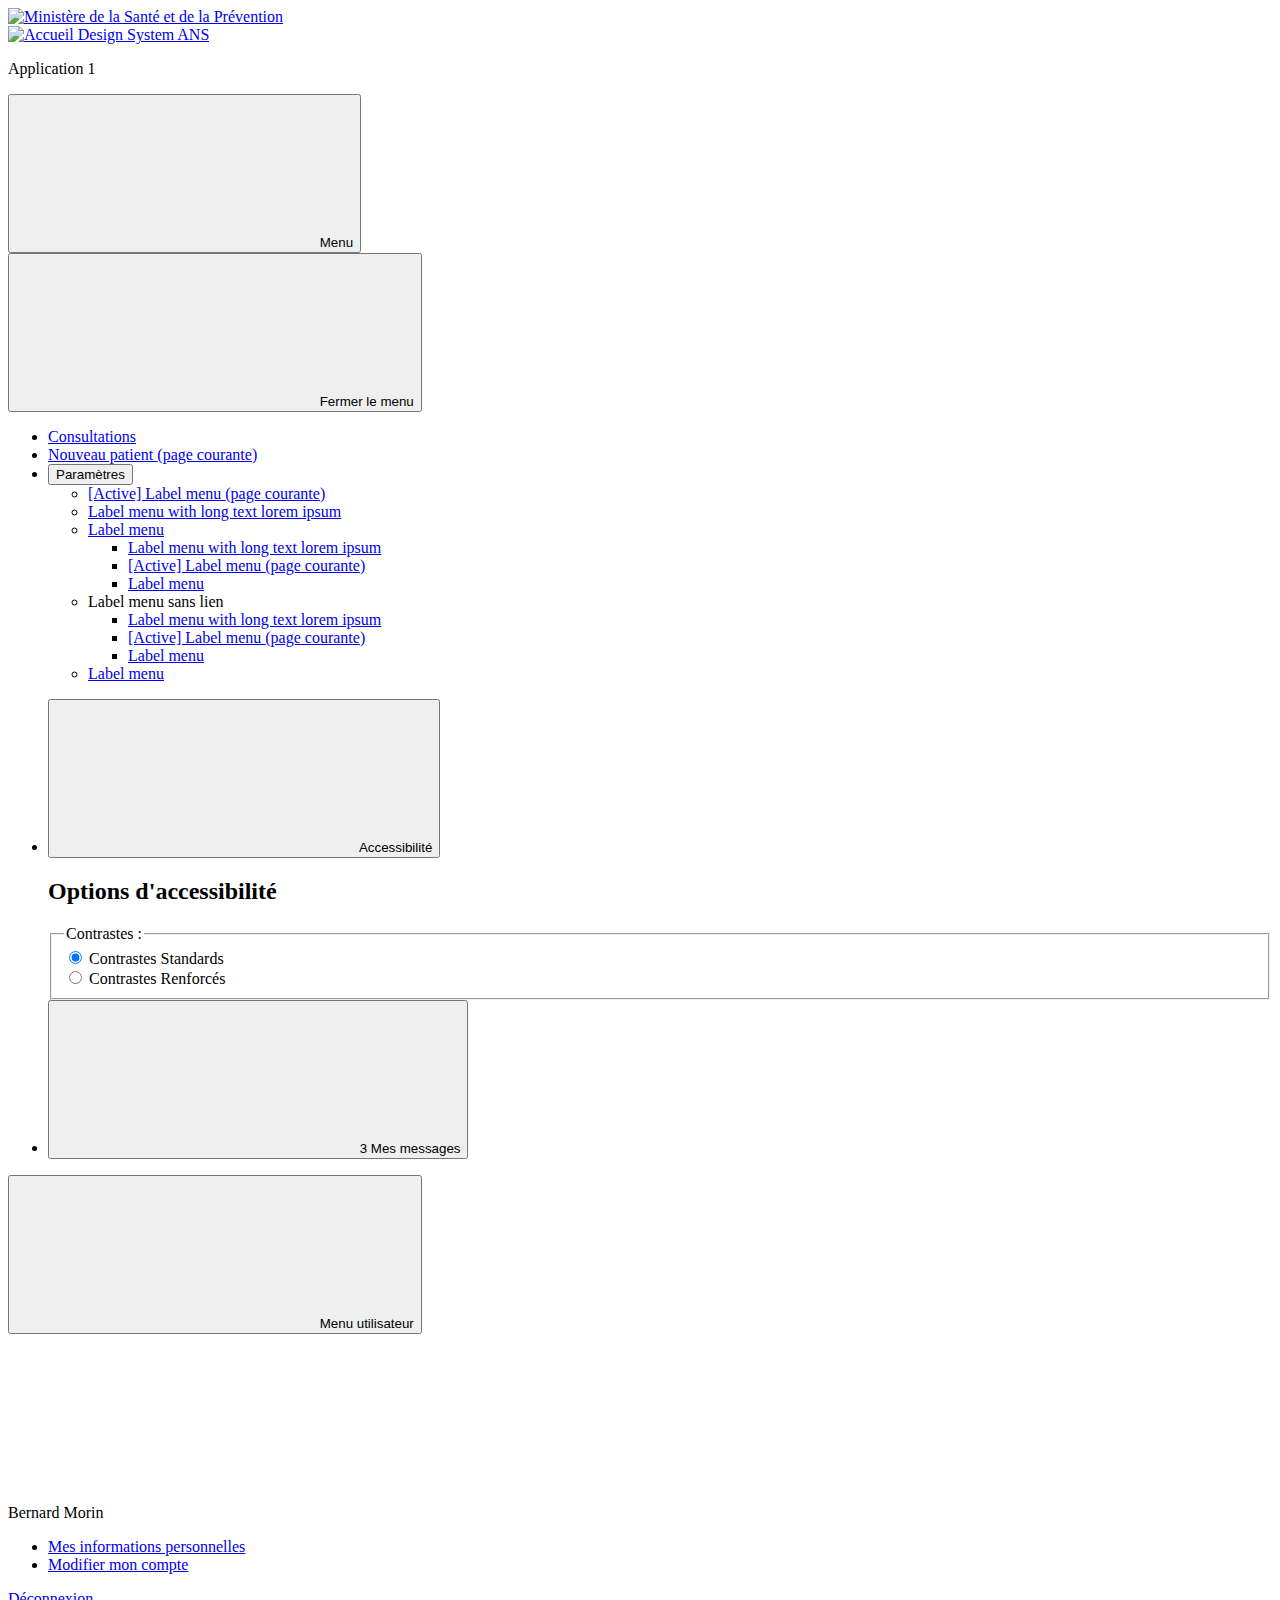
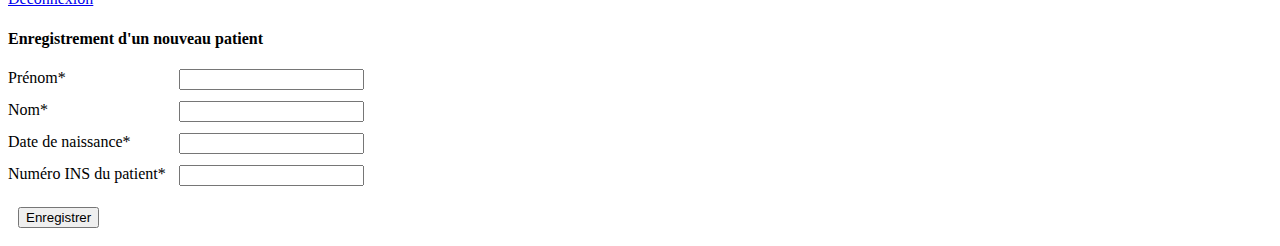
==== commit e1482974: "test ton confirm bug origin" ====
--- a/src/main/resources/templates/form-page.html
+++ b/src/main/resources/templates/form-page.html
@@ -10,10 +10,6 @@
     <link rel="stylesheet" href="/style/style-ans.css" type="text/css">
     <link rel="stylesheet" href="/style/print.css" type="text/css" media="print">
     <link rel="icon" type="image/x-icon" href="/img/favicon.ico">
-
-    <script type="text/javascript" src="/script/jquery-3.5.1.min.js"></script>
-    <script type="text/javascript" src="/script/vendor.js"></script>
-    <script type="text/javascript" src="/script/app.js"></script>
 
     <!--
         this script has to be added to handle ProSanteConnect context sharing
@@ -273,6 +269,7 @@
         <div class="container">
             <div>
                 <h4>Enregistrement d'un nouveau patient</h4>
+                <!-- START add prefill button -->
                 <button type="button" class=" badge badge-pill badge-success" hidden
                         style="margin: 5px" id="btnPreFill" onclick="fillForm()">
                     Préremplir
@@ -282,9 +279,10 @@
                     <svg class="svg-icon svg-question-circle" aria-hidden="true" focusable="false"><use xlink:href="/svg-icons/icon-sprite.svg#question-circle"></use></svg>
                     <span class="sr-only">Aide</span>
                 </button>
+                <!-- END add prefill button -->
             </div>
 
-            <form id="patientForm" action="/secure/patient/new" method="post">
+            <form id="patientForm">
                 <div class="form-group" style="max-width: 440px; display: flex; flex-direction: row">
                     <label for="inputPatientFirstName" style="min-width: 171px">Prénom<span class="form-required"
                                                                    title="Ce champ est requis">*</span></label>
@@ -327,38 +325,27 @@
                 </div>
 
                 <div style="display: flex; flex-direction: row; padding: 5px">
+                    <!-- START add ajax call to share controller before submitting -->
                     <button type="button" class=" btn btn--plain btn--primary"
-                            onclick="putInCache('patient-info', '/secure/patient')"
+                            onclick="putInCache('patient-info','/secure/share', '/secure/patient')"
                             style="margin: 5px">Enregistrer
                     </button>
+                    <!-- END add ajax call to share controller before submitting -->
                 </div>
             </form>
         </div>
     </main>
 </div>
 
-<div class="modal fade" id="modal1" tabindex="-1" role="dialog" aria-hidden="true" aria-labelledby="modal1Label">
-    <div class="modal-dialog modal-dialog-centered" role="document">
-        <div class="modal-content">
-            <div class="modal-header">
-                <h1 class="modal-title" id="modal1Label">Prévisualisation des données contextuelles</h1>
-                <button type="button" data-dismiss="modal" class=" btn btn--close btn--icon-only">
-                    <svg class="svg-icon svg-close" aria-hidden="true" focusable="false">
-                        <use xlink:href="svg-icons/icon-sprite.svg#close"></use>
-                    </svg>
-                    <span class="sr-only">Fermer : Titre de la modale</span></button>
-            </div>
-            <div class="modal-body">
-                <p>Lorem ipsum dolor sit, amet consectetur adipisicing elit. Ipsam corrupti obcaecati nobis nihil illo.
-                    Quo dicta consequatur a repellendus expedita sapiente impedit molestias laborum quisquam error
-                    sequi blanditiis, quas sit?</p>
-            </div>
-        </div>
-    </div>
-</div>
-
+<script type="text/javascript" src="/script/jquery-3.5.1.min.js"></script>
+<script type="text/javascript" src="/script/vendor.js"></script>
+<script type="text/javascript" src="/script/app.js"></script>
+
+<!-- START add method call from script -->
 <script>
-    getFromCache();
+    getFromCache('/secure/share');
 </script>
+<!-- END add method call from script -->
+
 </body>
 </html>
